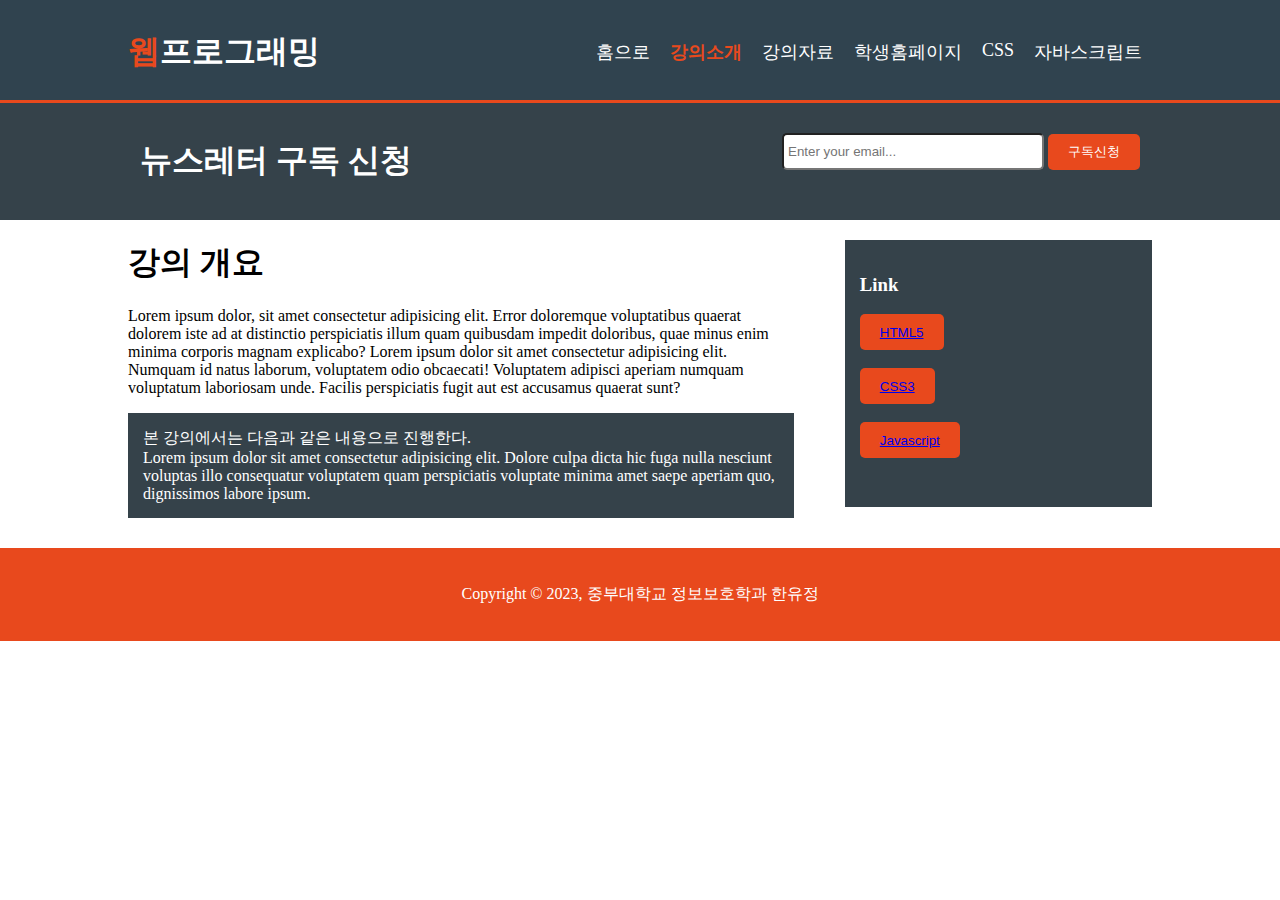
==== about.html @ fd631188 "1st" ====
<!DOCTYPE html>
<html lang="en">
  <head>
    <meta charset="UTF-8" />
    <meta http-equiv="X-UA-Compatible" content="IE=edge" />
    <meta name="viewport" content="width=device-width, initial-scale=1.0" />
    <title>웹프로그래밍 - 홈</title>
    <link rel="stylesheet" href="./css/style.css" />
  </head>
  <body>
    <header>
      <div class="container">
        <div id="branding">
          <h1><span class="highlight">웹</span>프로그래밍</h1>
        </div>
        <nav>
          <ul>
            <li><a href="index.html">홈으로</a></li>
            <li class="current"><a href="about.html">강의소개</a></li>
            <li><a href="ppt.html">강의자료</a></li>
            <li><a href="student.html">학생홈페이지</a></li>
            <li><a href="css.html">CSS</a></li>
            <li><a href="js.html">자바스크립트</a></li>
          </ul>
        </nav>
      </div>
    </header>
    <section id="newsletter">
      <div class="container">
        <h1>뉴스레터 구독 신청</h1>
        <form>
          <input type="email" placeholder="Enter your email..." />
          <button type="submit" class="button_1">구독신청</button>
        </form>
      </div>
    </section>

    <section id="main">
      <div class="container">
        <article id="main-col">
          <h1 class="page-title">강의 개요</h1>
          <p>
            Lorem ipsum dolor, sit amet consectetur adipisicing elit. Error
            doloremque voluptatibus quaerat dolorem iste ad at distinctio
            perspiciatis illum quam quibusdam impedit doloribus, quae minus enim
            minima corporis magnam explicabo? Lorem ipsum dolor sit amet
            consectetur adipisicing elit. Numquam id natus laborum, voluptatem
            odio obcaecati! Voluptatem adipisci aperiam numquam voluptatum
            laboriosam unde. Facilis perspiciatis fugit aut est accusamus
            quaerat sunt?
          </p>
          <p class="dark">
            본 강의에서는 다음과 같은 내용으로 진행한다. <br />
            Lorem ipsum dolor sit amet consectetur adipisicing elit. Dolore
            culpa dicta hic fuga nulla nesciunt voluptas illo consequatur
            voluptatem quam perspiciatis voluptate minima amet saepe aperiam
            quo, dignissimos labore ipsum.
          </p>
        </article>

        <aside id="sidebar">
          <div class="dark">
            <h3>Link</h3>
            <p>
              <button class="button_1"><a href="#">HTML5</a></button>
              <br /><br />
              <button class="button_1"><a href="#">CSS3</a></button>
              <br /><br />
              <button class="button_1"><a href="#">Javascript</a></button>
              <br /><br />
            </p>
          </div>
        </aside>
      </div>
    </section>
    <footer>
      <p>Copyright &copy; 2023, 중부대학교 정보보호학과 한유정</p>
    </footer>
  </body>
</html>
---- css/style.css ----
body {
  font: Arial, Helvetica, Sans-serif;
  padding: 0;
  margin: 0;
  background-color: white;
}

.container {
  width: 80%;
  margin: auto;
  overflow: hidden;
  /*background-color: aqua;*/
}

ul {
  margin: 0;
  padding: 0;
}

.dark {
  padding: 15px;
  background-color: #35424a;
  color: white;
  margin-top: 10px;
  margin-bottom: 10px;
}

/* header */
header {
  background-color: #30434f;
  color: white;
  padding-top: 30px;
  min-height: 70px;
  border-bottom: #e8491d 3px solid;
}

header a {
  color: white;
  text-decoration: none;
  font-size: 18px;
}

header li {
  display: inline;
  padding: 0 10px;
  float: left;
}

header #branding {
  float: left;
}

header #branding h1 {
  margin: 0;
}

header nav {
  float: right;
  margin-top: 10px;
}

header .highlight,
header .current a {
  color: #e8491d;
  font-weight: bold;
}

header a:hover {
  color: #aaaaaa;
  font-weight: bold;
}

/* Showcase */
#showcase {
  min-height: 400px;
  background: url('../img/showcase.jpg') no-repeat 0 -400px;
}

#showcase h1 {
  margin-top: 100px;
  font-size: 55px;
  margin-bottom: 10px;
}

#showcase p {
  font-size: 20px;
}

/* Newsletter */

#newsletter {
  background-color: #35424a;
  padding: 15px;
  color: white;
}

#newsletter h1 {
  float: left;
}

#newsletter form {
  float: right;
  margin-top: 15px;
}

#newsletter input[type='email'] {
  padding: 4px;
  height: 25px;
  width: 250px;
  border-radius: 5px;
}

.button_1 {
  height: 36px;
  background-color: #e8491d;
  border: 0;
  border-radius: 5px;
  padding: 0 20px;
  color: white;
}

/* Boxes */

#boxes {
  margin-top: 20px;
}

#boxes .box {
  float: left;
  text-align: center;
  width: 30%;
  padding: 10px;
}

#boxes .box img {
  width: 100px;
}

/* Sidebar */
aside#sidebar {
  float: right;
  width: 30%;
  margin-top: 10px;
}

/* Main-col */
article#main-col {
  float: left;
  width: 65%;
}

/* Service */
ul#service li {
  list-style: none;
  padding: 20px;
  border: #cccccc solid 1px;
  background-color: #e6e6e6;
  margin-bottom: 5px;
}

/* Footer */
footer {
  padding: 20px;
  margin-top: 20px;
  color: white;
  background-color: #e8491d;
  text-align: center;
}

/* Media Quaries  */
@media (max-width: 768px) {
  header #branding,
  header nav,
  header nav li,
  #newsletter h1,
  #newsletter form,
  #boxes .box,
  article#main-col,
  aside#sidebar {
    float: none;
    text-align: center;
    width: 100%;
  }

  #showcase h1 {
    margin-top: 30px;
    font-size: 35px;
    margin-bottom: 10px;
  }

  header {
    padding-bottom: 20px;
  }

  #newsletter button,
  .quote button,
  header li {
    display: block;
    width: 100%;
  }

  #newsletter form input[type='email'],
  .quote input,
  .quote textarea {
    width: 100%;
    margin-bottom: 5px;
  }
}
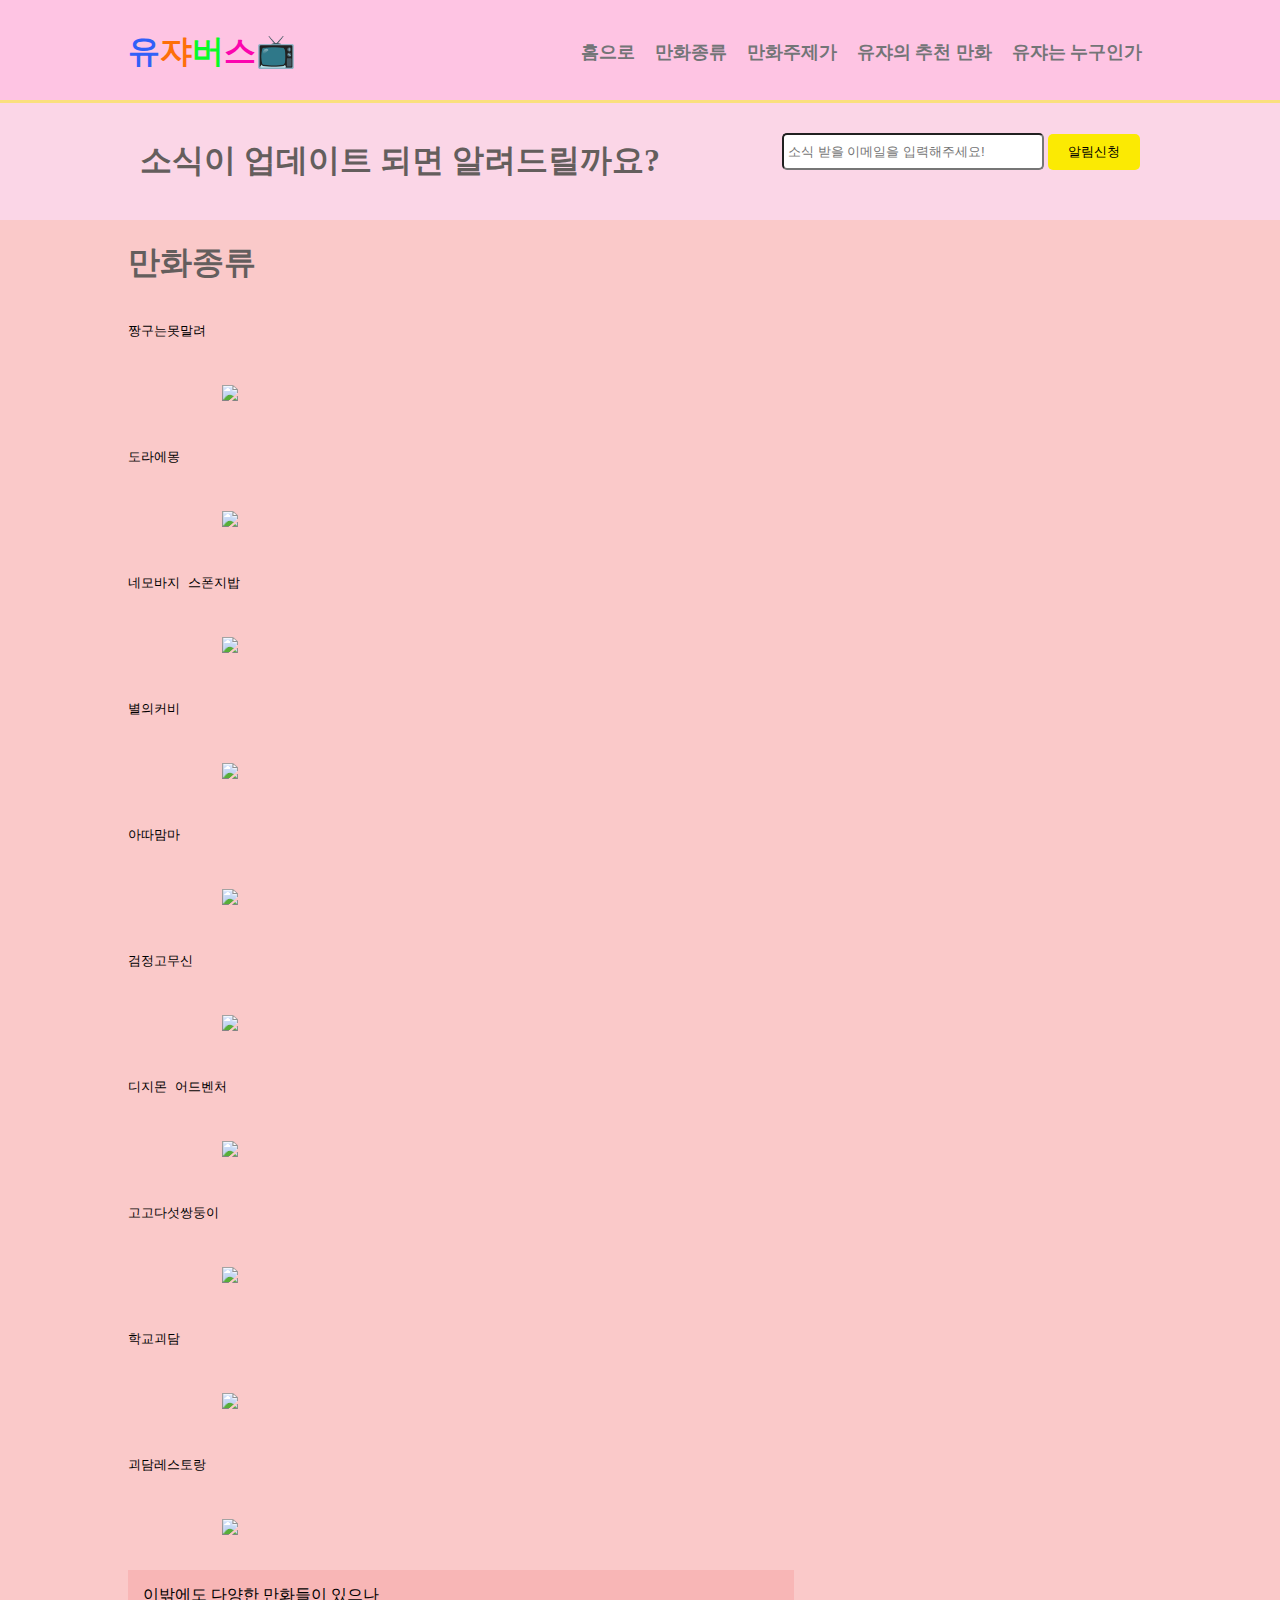
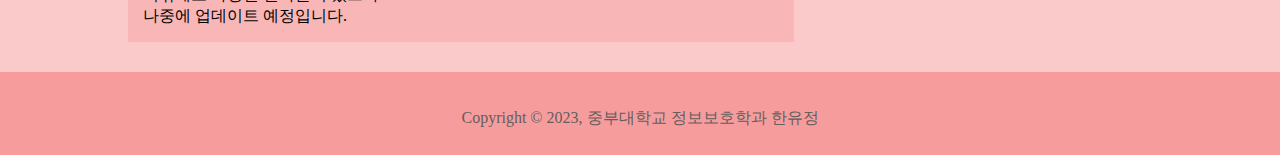
==== commit 7473859f: "3" ====
--- a/about.html
+++ b/about.html
@@ -4,33 +4,35 @@
     <meta charset="UTF-8" />
     <meta http-equiv="X-UA-Compatible" content="IE=edge" />
     <meta name="viewport" content="width=device-width, initial-scale=1.0" />
-    <title>웹프로그래밍 - 홈</title>
+    <title>유쟈버스</title>
     <link rel="stylesheet" href="./css/style.css" />
   </head>
   <body>
     <header>
       <div class="container">
         <div id="branding">
-          <h1><span class="highlight">웹</span>프로그래밍</h1>
+          <h1>
+            <span class="highlight">유</span><span class="z">쟈</span
+            ><span class="x">버</span><span class="c">스</span>📺
+          </h1>
         </div>
         <nav>
           <ul>
-            <li><a href="index.html">홈으로</a></li>
-            <li class="current"><a href="about.html">강의소개</a></li>
-            <li><a href="ppt.html">강의자료</a></li>
-            <li><a href="student.html">학생홈페이지</a></li>
-            <li><a href="css.html">CSS</a></li>
-            <li><a href="js.html">자바스크립트</a></li>
+            <li class="current"><a href="index.html">홈으로</a></li>
+            <li><a href="about.html">만화종류</a></li>
+            <li><a href="ppt.html">만화주제가</a></li>
+            <li><a href="student.html">유쟈의 추천 만화</a></li>
+            <li><a href="js.html">유쟈는 누구인가</a></li>
           </ul>
         </nav>
       </div>
     </header>
     <section id="newsletter">
       <div class="container">
-        <h1>뉴스레터 구독 신청</h1>
+        <h1>소식이 업데이트 되면 알려드릴까요?</h1>
         <form>
-          <input type="email" placeholder="Enter your email..." />
-          <button type="submit" class="button_1">구독신청</button>
+          <input type="email" placeholder="소식 받을 이메일을 입력해주세요!" />
+          <button type="submit" class="button_1">알림신청</button>
         </form>
       </div>
     </section>
@@ -38,39 +40,94 @@
     <section id="main">
       <div class="container">
         <article id="main-col">
-          <h1 class="page-title">강의 개요</h1>
+          <h1 class="page-title">만화종류</h1>
           <p>
-            Lorem ipsum dolor, sit amet consectetur adipisicing elit. Error
-            doloremque voluptatibus quaerat dolorem iste ad at distinctio
-            perspiciatis illum quam quibusdam impedit doloribus, quae minus enim
-            minima corporis magnam explicabo? Lorem ipsum dolor sit amet
-            consectetur adipisicing elit. Numquam id natus laborum, voluptatem
-            odio obcaecati! Voluptatem adipisci aperiam numquam voluptatum
-            laboriosam unde. Facilis perspiciatis fugit aut est accusamus
-            quaerat sunt?
+            <pre>
+            <li>짱구는못말려</li>
+            <br />
+            <img
+              src="https://search.pstatic.net/common/?src=http%3A%2F%2Fblogfiles.naver.net%2FMjAyMzAxMDRfMTQw%2FMDAxNjcyODMzMzE2NTAy.hpolVrUFPEIrxPGo_XKn-AmmGV-7z9ztvDeuKKU36SUg.B2TvzZlcgkYCM7ZrpvaEZBJRC81Hxi3q6tIzvRj-Zlsg.PNG.wjdghks526%2F%25BD%25BA%25C5%25A9%25B8%25B0%25BC%25A6%25281259%2529.png&type=sc960_832"
+              style="height: 300px"
+            />
+          </pre>
+          <pre>
+            <li>도라에몽</li>
+            <br />
+            <img
+              src="https://search.pstatic.net/sunny/?src=https%3A%2F%2F1.gall-img.com%2Ftdgall%2Ffiles%2Fattach%2Fimages%2F82%2F826%2F925%2F198%2F2c0250ce5bec08250949f6ab024887db.jpg&type=sc960_832"
+              style="height: 346px"
+            />
+          </pre>
+          <pre>
+            <li>네모바지 스폰지밥</li>
+            <br />
+            <img
+              src="https://search.pstatic.net/common/?src=http%3A%2F%2Fcafefiles.naver.net%2FMjAxOTA2MjRfMjMw%2FMDAxNTYxMzc0ODIwOTYw.wf8LWqUiFzMV0OWQuE0rnp0ZkRXIehpZUnBy252DXYYg.8YmSjJj7-e_pLBKP_m1zn97IRFgBu64oqY6tLoEzzyEg.JPEG%2FexternalFile.jpg&type=sc960_832"
+              style="height: 262px"
+            />
+          </pre>
+          <pre>
+            <li>별의커비</li>
+            <br />
+            <img
+              src="https://search.pstatic.net/common/?src=http%3A%2F%2Fblogfiles.naver.net%2FMjAyMTA3MjdfMjcz%2FMDAxNjI3MzU3NDM1NjA1.SbC_cSisXhUy0LA5TOZR_8-INquvdBQJZyfSu37cC0og.u3Cm4gYrICQyIX9WdQZCWDKZdEjpcp7kjTXyRGlvF3kg.JPEG.wenice777%2F24.jpeg&type=sc960_832"
+              style="height: 385px"
+            />
+          </pre>
+          <pre>
+            <li>아따맘마</li>
+            <br />
+            <img
+              src="https://search.pstatic.net/common/?src=http%3A%2F%2Fcafefiles.naver.net%2FMjAxODA2MTNfMTIw%2FMDAxNTI4ODE3NTc4NTI5.SmiG1Wla_1Ypxv88YNjncihatbuXXRh52-H__TEARn8g.9gwXx5LOyCw5VfEJlchTdu1IKmoItkJq32vvzsn-XIwg.JPEG.leejisoo123%2F%25B0%25A1%25C1%25B7.jpg&type=sc960_832"
+              style="height: 325px"
+            />
+          </pre>
+          <pre>
+            <li>검정고무신</li>
+            <br />
+            <img
+              src="https://search.pstatic.net/common/?src=http%3A%2F%2Fblogfiles.naver.net%2FMjAyMTAzMTRfMTAg%2FMDAxNjE1NzMxMjM2NzA2.t-OerLeWz_LA5FdMVXjlFWVjhxiSYYVbgTwE1SFD7Csg.uHJwy8OqjvgxVo0Tor62VEumpJi7Hxbufc-6VJQmDNog.JPEG.jinheeek%2Fyoutube%25A3%25DFcom%25A3%25DF20180107%25A3%25DF114607.jpg&type=sc960_832"
+              style="height: 355px"
+            />
+          </pre>
+          <pre>
+            <li>디지몬 어드벤처</li>
+            <br />
+            <img
+              src="https://search.pstatic.net/sunny/?src=https%3A%2F%2Fi.pinimg.com%2Foriginals%2F6b%2F66%2F55%2F6b6655533863ce4ab86ad3b2e78e5e55.jpg&type=sc960_832"
+              style="height: 294px"
+            />
+          </pre>
+          <pre>
+            <li>고고다섯쌍둥이</li>
+            <br />
+            <img
+              src="https://search.pstatic.net/common/?src=http%3A%2F%2Fblogfiles.naver.net%2F20140830_205%2Fdoridori0923_14094051648307FWRW_JPEG%2F1409405162218_&type=sc960_832"
+              style="height: 328px"
+            />
+          </pre>
+          <pre>
+            <li>학교괴담</li>
+            <br />
+            <img
+              src="https://search.pstatic.net/common/?src=http%3A%2F%2Fblogfiles.naver.net%2FMjAyMjAzMDVfMjQ5%2FMDAxNjQ2NDE0MTM3MDA4.UKkRqN7z773NfGUIvfL9yLLonv-Rdkzt0VPB24cUZYQg.-Vk8yailPMDSQ2thbRwq5ot0npWskAmtAR4pfdKoS_Ag.JPEG.jeb8732%2F6f4baf7d57fd068667db2bb98c205817.jpg&type=sc960_832"
+              style="height: 545px"
+            />
+          </pre>
+          <pre>
+            <li>괴담레스토랑</li>
+            <br />
+            <img
+              src="https://search.pstatic.net/common/?src=http%3A%2F%2Fcafefiles.naver.net%2FMjAyMDAxMDdfOTEg%2FMDAxNTc4NDA3NTg1NzMx.R6eXkmsQ-AJF8tfRxW_9C8phJEp4hWffQddB3miKbTUg.eff68sS5oSYKjwILY_7yoNp4rJTH0vyPrjYnRjA9WxYg.JPEG%2FIMG_6649.jpg&type=sc960_832"
+              style="height: 480px"
+            />
+          </pre>
           </p>
           <p class="dark">
-            본 강의에서는 다음과 같은 내용으로 진행한다. <br />
-            Lorem ipsum dolor sit amet consectetur adipisicing elit. Dolore
-            culpa dicta hic fuga nulla nesciunt voluptas illo consequatur
-            voluptatem quam perspiciatis voluptate minima amet saepe aperiam
-            quo, dignissimos labore ipsum.
+            이밖에도 다양한 만화들이 있으나 <br />
+            나중에 업데이트 예정입니다.
           </p>
         </article>
-
-        <aside id="sidebar">
-          <div class="dark">
-            <h3>Link</h3>
-            <p>
-              <button class="button_1"><a href="#">HTML5</a></button>
-              <br /><br />
-              <button class="button_1"><a href="#">CSS3</a></button>
-              <br /><br />
-              <button class="button_1"><a href="#">Javascript</a></button>
-              <br /><br />
-            </p>
-          </div>
-        </aside>
       </div>
     </section>
     <footer>
--- a/css/style.css
+++ b/css/style.css
@@ -2,14 +2,27 @@
   font: Arial, Helvetica, Sans-serif;
   padding: 0;
   margin: 0;
-  background-color: white;
+  background-color: #fac9c9;
 }
 
 .container {
   width: 80%;
   margin: auto;
   overflow: hidden;
+
   /*background-color: aqua;*/
+}
+
+h1 {
+  color: #645e5d;
+}
+
+h2 {
+  color: #645e5d;
+}
+
+p {
+  color: #645e5d;
 }
 
 ul {
@@ -19,25 +32,26 @@
 
 .dark {
   padding: 15px;
-  background-color: #35424a;
-  color: white;
+  background-color: #f8b6b6;
+  color: black;
   margin-top: 10px;
   margin-bottom: 10px;
 }
 
 /* header */
 header {
-  background-color: #30434f;
-  color: white;
+  background-color: #fec4e3;
+  color: #737577;
   padding-top: 30px;
   min-height: 70px;
-  border-bottom: #e8491d 3px solid;
+  border-bottom: #fadf7e 3px solid;
 }
 
 header a {
-  color: white;
+  color: #737577;
   text-decoration: none;
   font-size: 18px;
+  font-weight: bold;
 }
 
 header li {
@@ -59,26 +73,48 @@
   margin-top: 10px;
 }
 
-header .highlight,
+header .z {
+  color: #fd6f09;
+  font-weight: bold;
+}
+
+header .x {
+  color: #07fb27;
+  font-weight: bold;
+}
+
+header .c {
+  color: #fb06ae;
+  font-weight: bold;
+}
+
+header .highlight {
+  color: #3160f8;
+  font-weight: bold;
+}
 header .current a {
-  color: #e8491d;
+  color: #737577;
   font-weight: bold;
 }
 
 header a:hover {
-  color: #aaaaaa;
+  color: #2198f8;
   font-weight: bold;
 }
 
 /* Showcase */
 #showcase {
-  min-height: 400px;
-  background: url('../img/showcase.jpg') no-repeat 0 -400px;
+  background-image: url('../img/showcase.gif');
+  background-repeat: no-repeat;
+  max-width: 100%;
+  height: auto;
+  background-size: cover;
+  background-attachment: fixed;
 }
 
 #showcase h1 {
-  margin-top: 100px;
-  font-size: 55px;
+  margin-top: 90px;
+  font-size: 40px;
   margin-bottom: 10px;
 }
 
@@ -89,9 +125,9 @@
 /* Newsletter */
 
 #newsletter {
-  background-color: #35424a;
+  background-color: #fbd6e7;
   padding: 15px;
-  color: white;
+  color: #737577;
 }
 
 #newsletter h1 {
@@ -112,11 +148,11 @@
 
 .button_1 {
   height: 36px;
-  background-color: #e8491d;
+  background-color: #fbea03;
   border: 0;
   border-radius: 5px;
   padding: 0 20px;
-  color: white;
+  color: black;
 }
 
 /* Boxes */
@@ -154,7 +190,7 @@
   list-style: none;
   padding: 20px;
   border: #cccccc solid 1px;
-  background-color: #e6e6e6;
+  background-color: #f9e2c2;
   margin-bottom: 5px;
 }
 
@@ -163,7 +199,7 @@
   padding: 20px;
   margin-top: 20px;
   color: white;
-  background-color: #e8491d;
+  background-color: #f79c9c;
   text-align: center;
 }
 
